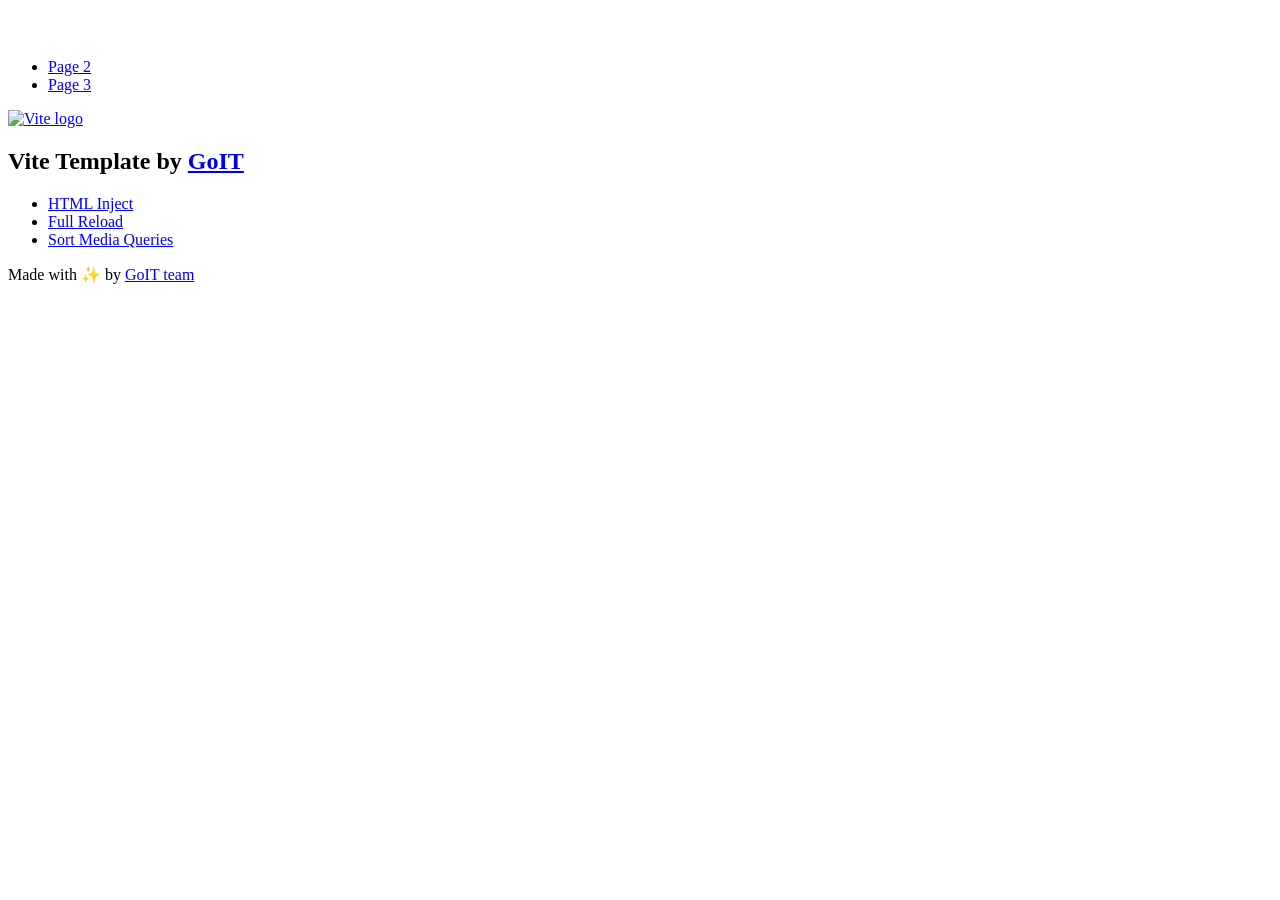
==== index.html @ f3dceac6 "Deploying to gh-pages from @ leontievasophia/goit-js-hw-12@415b3ce2a98b94f016c115a9dbca31fc799eba39 " ====
<!DOCTYPE html>
<html lang="en">
  <head>
    <meta charset="UTF-8" />
    <link rel="icon" type="image/svg+xml" href="/vanilla-app-template/favicon.svg" />
    <meta name="viewport" content="width=device-width, initial-scale=1.0" />
    <title>Vanilla App Template</title>
    <script type="module" crossorigin src="/vanilla-app-template/index.js"></script>
    <link rel="stylesheet" crossorigin href="/vanilla-app-template/assets/styles-DvPDDfy5.css">
  </head>
  <body>
    <header class="header">
  <div class="container">
    <nav class="nav">
      <a class="nav-logo" href="./index.html" aria-label="Site logo">
        <svg class="nav-logo-icon" width="100" height="30">
          <use href="/vanilla-app-template/assets/sprite-E8vg0sBb.svg#logo"></use>
        </svg>
      </a>
      <ul class="nav-list">
        <li class="nav-item">
          <a class="nav-link {=$highlight-act}" href="./page-2.html">Page 2</a>
        </li>
        <li class="nav-item">
          <a class="nav-link {=$highlight-curr}" href="./page-3.html">Page 3</a>
        </li>
      </ul>
    </nav>
  </div>
</header>


    <main>
      <!-- Loads the specified .html file -->
      <section class="vite-promo">
  <div class="container">
    <div class="vite-promo-thumb">
      <a
        class="vite-promo-link"
        href="https://vitejs.dev/"
        target="_blank"
        rel="noopener noreferrer"
        aria-label="Link to Vite official website"
        title="Vite.js  build tool"
      >
        <!-- Path to images as from index.html file -->
        <img
          class="pic"
          src="/vanilla-app-template/assets/vite-logo-9o_aqrTe.png"
          alt="Vite logo"
          width="640"
          height="640"
        />
      </a>
    </div>
    <h1 class="main-title">
      <span class="main-title-gradient">Vite</span>
      Template by
      <a
        class="main-title-link"
        href="https://github.com/goitacademy/vanilla-app-template"
        target="_blank"
        rel="noopener noreferrer"
      >
        GoIT
      </a>
    </h1>
  </div>
</section>

      <article class="badges">
  <div class="container">
    <ul class="badges-list">
      <li class="badges-item">
        <a
          class="badges-link"
          href="https://www.npmjs.com/package/vite-plugin-html-inject"
          target="_blank"
          rel="noopener noreferrer"
        >
          HTML Inject
        </a>
      </li>
      <li class="badges-item">
        <a
          class="badges-link"
          href="https://www.npmjs.com/package/vite-plugin-full-reload"
          target="_blank"
          rel="noopener noreferrer"
        >
          Full Reload
        </a>
      </li>
      <li class="badges-item">
        <a
          class="badges-link"
          href="https://www.npmjs.com/package/postcss-sort-media-queries"
          target="_blank"
          rel="noopener noreferrer"
        >
          Sort Media Queries
        </a>
      </li>
    </ul>
  </div>
</article>

    </main>

    <footer class="footer">
  <div class="container">
    <p class="footer-desc">
      Made with ✨ by
      <a
        class="footer-link"
        href="https://goit.global/ua/"
        target="_blank"
        rel="noopener noreferrer"
      >
        GoIT team
      </a>
    </p>
  </div>
</footer>


  </body>
</html>
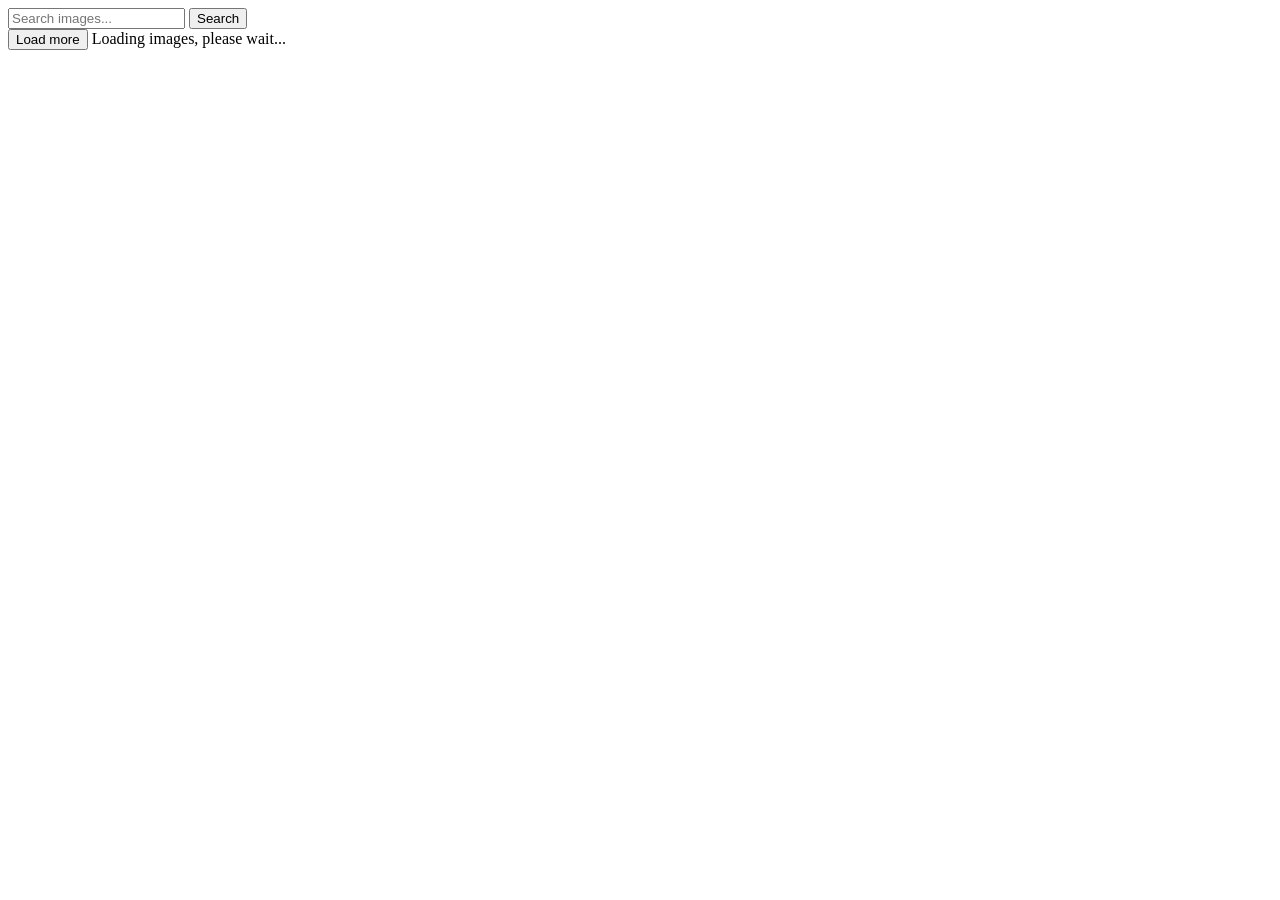
==== commit 02a947db: "Deploying to gh-pages from @ leontievasophia/goit-js-hw-12@b344fb403ef34a3cc6187fcc927f644fa931ff89 " ====
--- a/index.html
+++ b/index.html
@@ -2,126 +2,25 @@
 <html lang="en">
   <head>
     <meta charset="UTF-8" />
-    <link rel="icon" type="image/svg+xml" href="/vanilla-app-template/favicon.svg" />
+    <link rel="icon" type="image/svg+xml" href="/goit-js-hw-12/favicon.svg" />
     <meta name="viewport" content="width=device-width, initial-scale=1.0" />
     <title>Vanilla App Template</title>
-    <script type="module" crossorigin src="/vanilla-app-template/index.js"></script>
-    <link rel="stylesheet" crossorigin href="/vanilla-app-template/assets/styles-DvPDDfy5.css">
+    <script type="module" crossorigin src="/goit-js-hw-12/index.js"></script>
+    <link rel="modulepreload" crossorigin href="/goit-js-hw-12/assets/vendor-Dx0MPrJo.js">
+    <link rel="stylesheet" crossorigin href="/goit-js-hw-12/assets/vendor-CWKLx11g.css">
+    <link rel="stylesheet" crossorigin href="/goit-js-hw-12/assets/index-DRIKDjHS.css">
   </head>
   <body>
-    <header class="header">
-  <div class="container">
-    <nav class="nav">
-      <a class="nav-logo" href="./index.html" aria-label="Site logo">
-        <svg class="nav-logo-icon" width="100" height="30">
-          <use href="/vanilla-app-template/assets/sprite-E8vg0sBb.svg#logo"></use>
-        </svg>
-      </a>
-      <ul class="nav-list">
-        <li class="nav-item">
-          <a class="nav-link {=$highlight-act}" href="./page-2.html">Page 2</a>
-        </li>
-        <li class="nav-item">
-          <a class="nav-link {=$highlight-curr}" href="./page-3.html">Page 3</a>
-        </li>
-      </ul>
-    </nav>
-  </div>
-</header>
+    <form class="form">
+  <label>
+    <input type="text" name="search-text" placeholder="Search images..." required>
+  </label>
+  <button type="submit">Search</button>
+</form>
 
-
-    <main>
-      <!-- Loads the specified .html file -->
-      <section class="vite-promo">
-  <div class="container">
-    <div class="vite-promo-thumb">
-      <a
-        class="vite-promo-link"
-        href="https://vitejs.dev/"
-        target="_blank"
-        rel="noopener noreferrer"
-        aria-label="Link to Vite official website"
-        title="Vite.js  build tool"
-      >
-        <!-- Path to images as from index.html file -->
-        <img
-          class="pic"
-          src="/vanilla-app-template/assets/vite-logo-9o_aqrTe.png"
-          alt="Vite logo"
-          width="640"
-          height="640"
-        />
-      </a>
-    </div>
-    <h1 class="main-title">
-      <span class="main-title-gradient">Vite</span>
-      Template by
-      <a
-        class="main-title-link"
-        href="https://github.com/goitacademy/vanilla-app-template"
-        target="_blank"
-        rel="noopener noreferrer"
-      >
-        GoIT
-      </a>
-    </h1>
-  </div>
-</section>
-
-      <article class="badges">
-  <div class="container">
-    <ul class="badges-list">
-      <li class="badges-item">
-        <a
-          class="badges-link"
-          href="https://www.npmjs.com/package/vite-plugin-html-inject"
-          target="_blank"
-          rel="noopener noreferrer"
-        >
-          HTML Inject
-        </a>
-      </li>
-      <li class="badges-item">
-        <a
-          class="badges-link"
-          href="https://www.npmjs.com/package/vite-plugin-full-reload"
-          target="_blank"
-          rel="noopener noreferrer"
-        >
-          Full Reload
-        </a>
-      </li>
-      <li class="badges-item">
-        <a
-          class="badges-link"
-          href="https://www.npmjs.com/package/postcss-sort-media-queries"
-          target="_blank"
-          rel="noopener noreferrer"
-        >
-          Sort Media Queries
-        </a>
-      </li>
-    </ul>
-  </div>
-</article>
-
-    </main>
-
-    <footer class="footer">
-  <div class="container">
-    <p class="footer-desc">
-      Made with ✨ by
-      <a
-        class="footer-link"
-        href="https://goit.global/ua/"
-        target="_blank"
-        rel="noopener noreferrer"
-      >
-        GoIT team
-      </a>
-    </p>
-  </div>
-</footer>
+    <button class="load-btn is-hidden">Load more</button>
+    <span class="loader is-hidden">Loading images, please wait...</span>
+    <ul class="gallery"></ul>
 
 
   </body>
